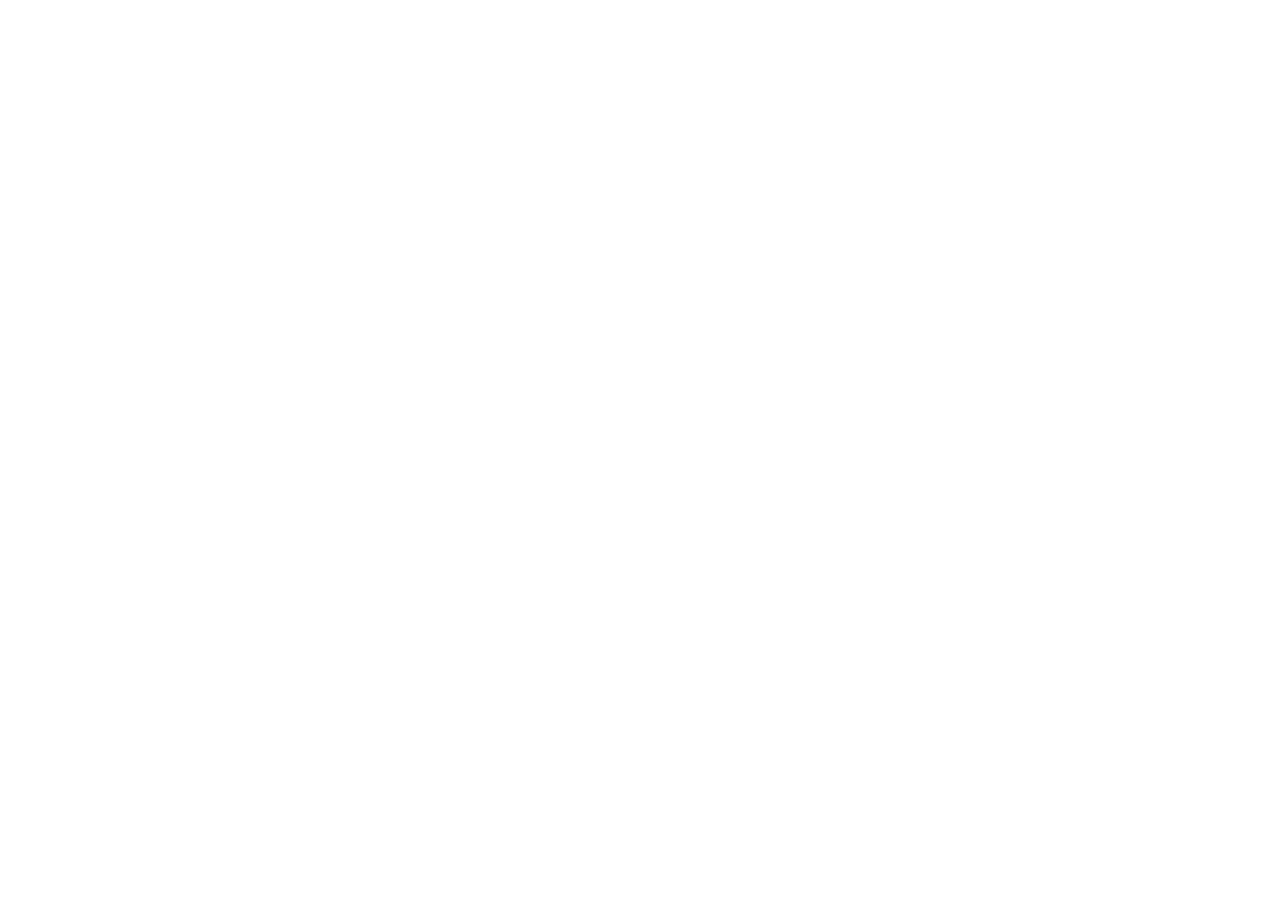
==== header/header.html @ 99941ca7 "a" ====
<!DOCTYPE html>
<html lang="en">
<head>
    <meta charset="UTF-8">
    <meta http-equiv="X-UA-Compatible" content="IE=edge">
    <meta name="viewport" content="width=device-width, initial-scale=1.0">
    <title>Document</title>
</head>
<header>
    <div id="header">
        
    </div>
</header>
<br>
<body>
    
</body>
</html>
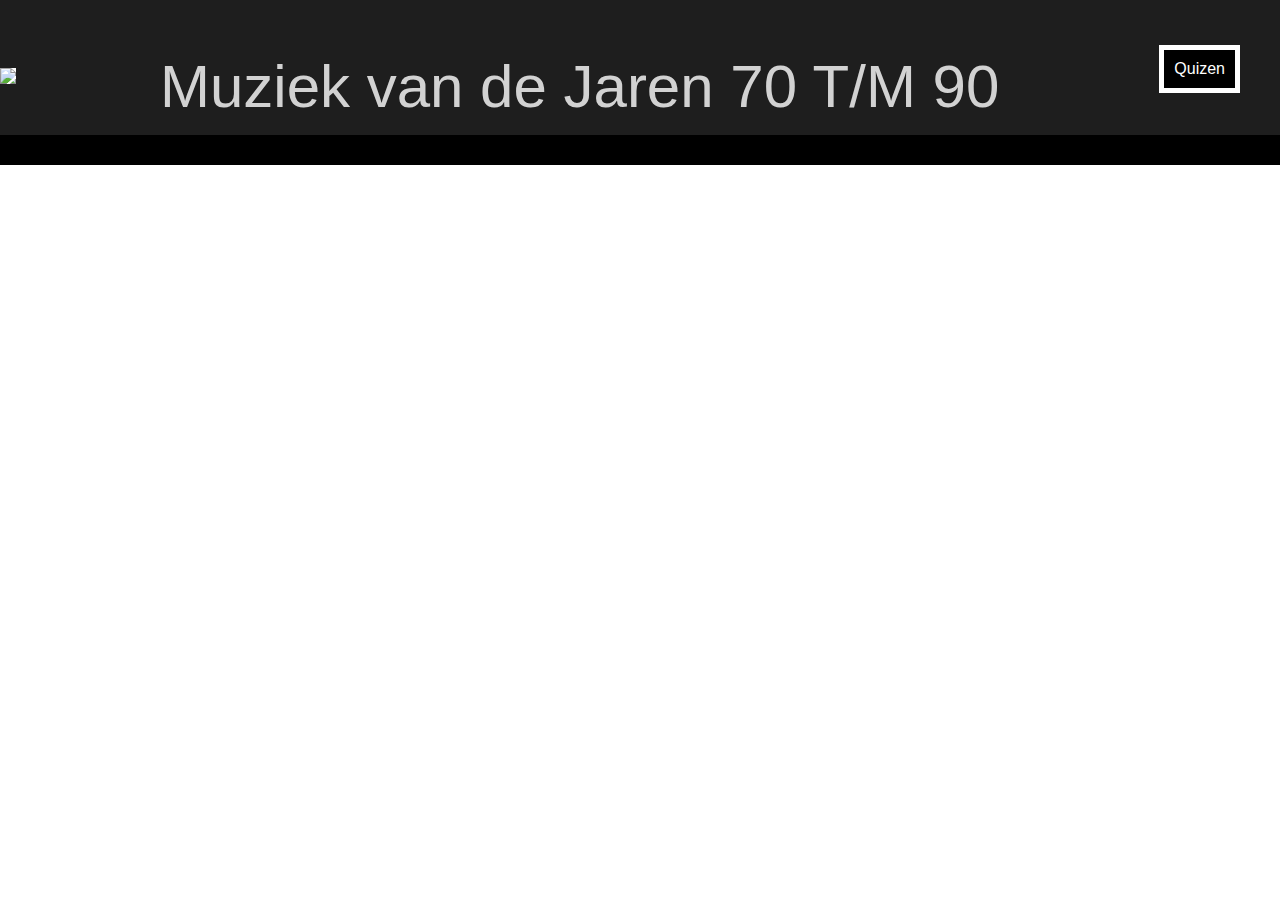
==== commit eddeb2dd: "made the header" ====
--- a/header/header.html
+++ b/header/header.html
@@ -4,11 +4,19 @@
     <meta charset="UTF-8">
     <meta http-equiv="X-UA-Compatible" content="IE=edge">
     <meta name="viewport" content="width=device-width, initial-scale=1.0">
+
+    <link rel="stylesheet" href="header.css">
+
     <title>Document</title>
 </head>
 <header>
     <div id="header">
-        
+        <img src="#" id="logo">
+        <div id="navbut">
+            Quizen
+
+        </div>
+        <p id="navtitel">Muziek van de Jaren 70 T/M 90</p>
     </div>
 </header>
 <br>
--- a/header/header.css
+++ b/header/header.css
@@ -0,0 +1,45 @@
+*{
+    margin: 0;
+}
+
+#header {
+    height: 15vh;
+    width: 100vw;
+    background-color: rgb(30, 30, 30);
+    border-bottom: 30px solid black;
+
+    position: fixed;
+    
+}
+
+#logo {
+    background-color: white;
+    margin-top: 7.5vh;
+    
+}
+
+#navtitel {
+    color: rgb(210, 210, 210);
+    font-family:Arial, Helvetica, sans-serif;
+    width: 100vw;
+    margin-top: -4vh;
+    text-align: center;
+    font-size: 60px;
+}
+
+#navbut {
+    border: solid 5px white;
+    background-color: black;
+    font-family:Arial, Helvetica, sans-serif;
+    color: white;
+    padding: 10px;
+    height: 2vh;
+    width: min-content;
+    float: right;
+    
+    margin-top: 5vh;
+    margin-right: 40px;
+
+    top: 0px;
+    left: 0px;
+}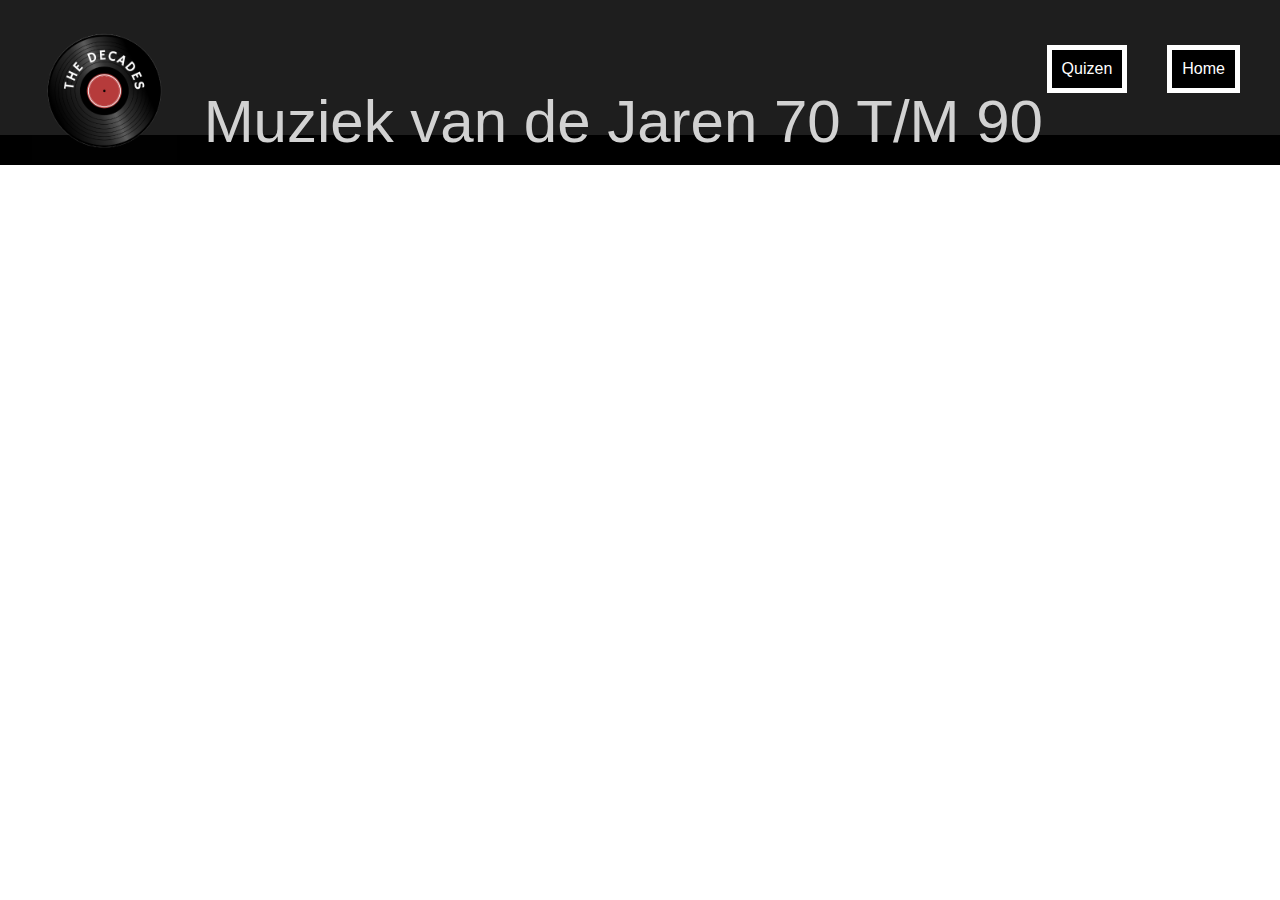
==== commit d43adb97: "aanpassing :)" ====
--- a/header/header.html
+++ b/header/header.html
@@ -11,10 +11,13 @@
 </head>
 <header>
     <div id="header">
-        <img src="#" id="logo">
+        <img src="img/My project.png" id="logo">
+        <a href="../home/index.html">
+        <div id="nafbut">
+            Home
+        </div></a>
         <div id="navbut">
             Quizen
-
         </div>
         <p id="navtitel">Muziek van de Jaren 70 T/M 90</p>
     </div>
--- a/header/header.css
+++ b/header/header.css
@@ -13,8 +13,8 @@
 }
 
 #logo {
-    background-color: white;
-    margin-top: 7.5vh;
+    width: 200px;
+    
     
 }
 
@@ -22,9 +22,27 @@
     color: rgb(210, 210, 210);
     font-family:Arial, Helvetica, sans-serif;
     width: 100vw;
-    margin-top: -4vh;
+    margin-top: -13vh;
     text-align: center;
     font-size: 60px;
+    margin-left: 200px;
+}
+
+#nafbut {
+    border: solid 5px white;
+    background-color: black;
+    font-family:Arial, Helvetica, sans-serif;
+    color: white;
+    padding: 10px;
+    height: 2vh;
+    width: min-content;
+    float: right;
+    
+    margin-top: 5vh;
+    margin-right: 40px;
+
+    top: 0px;
+    left: 0px;
 }
 
 #navbut {
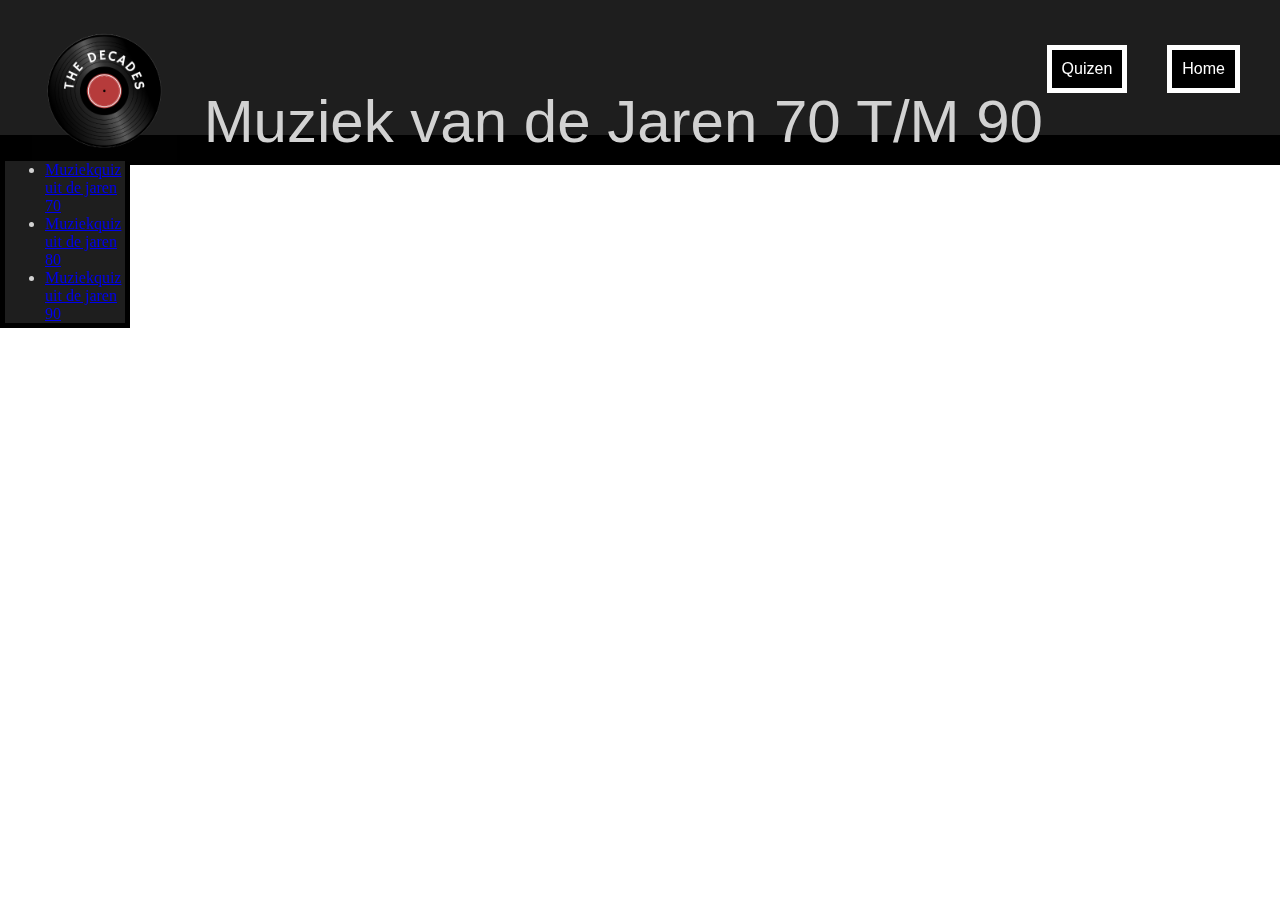
==== commit bb750017: "begin dropdown" ====
--- a/header/header.html
+++ b/header/header.html
@@ -20,6 +20,16 @@
             Quizen
         </div>
         <p id="navtitel">Muziek van de Jaren 70 T/M 90</p>
+
+        <div id="Quizen">
+            <ul>
+                <li><a href="#">Muziekquiz uit de jaren 70</a></li>
+                <li><a href="#">Muziekquiz uit de jaren 80</a></li>
+                <li><a href="#">Muziekquiz uit de jaren 90</a></li>
+                
+            </ul>
+
+        </div>
     </div>
 </header>
 <br>
--- a/header/header.css
+++ b/header/header.css
@@ -7,7 +7,6 @@
     width: 100vw;
     background-color: rgb(30, 30, 30);
     border-bottom: 30px solid black;
-
     position: fixed;
     
 }
@@ -60,4 +59,14 @@
 
     top: 0px;
     left: 0px;
-}+}
+
+#Quizen {
+    background-color:rgb(30, 30, 30) ;
+    color: rgb(210, 210, 210);
+    border: 5px solid black;
+    width: 120px;
+    font-style: normal;
+}
+
+
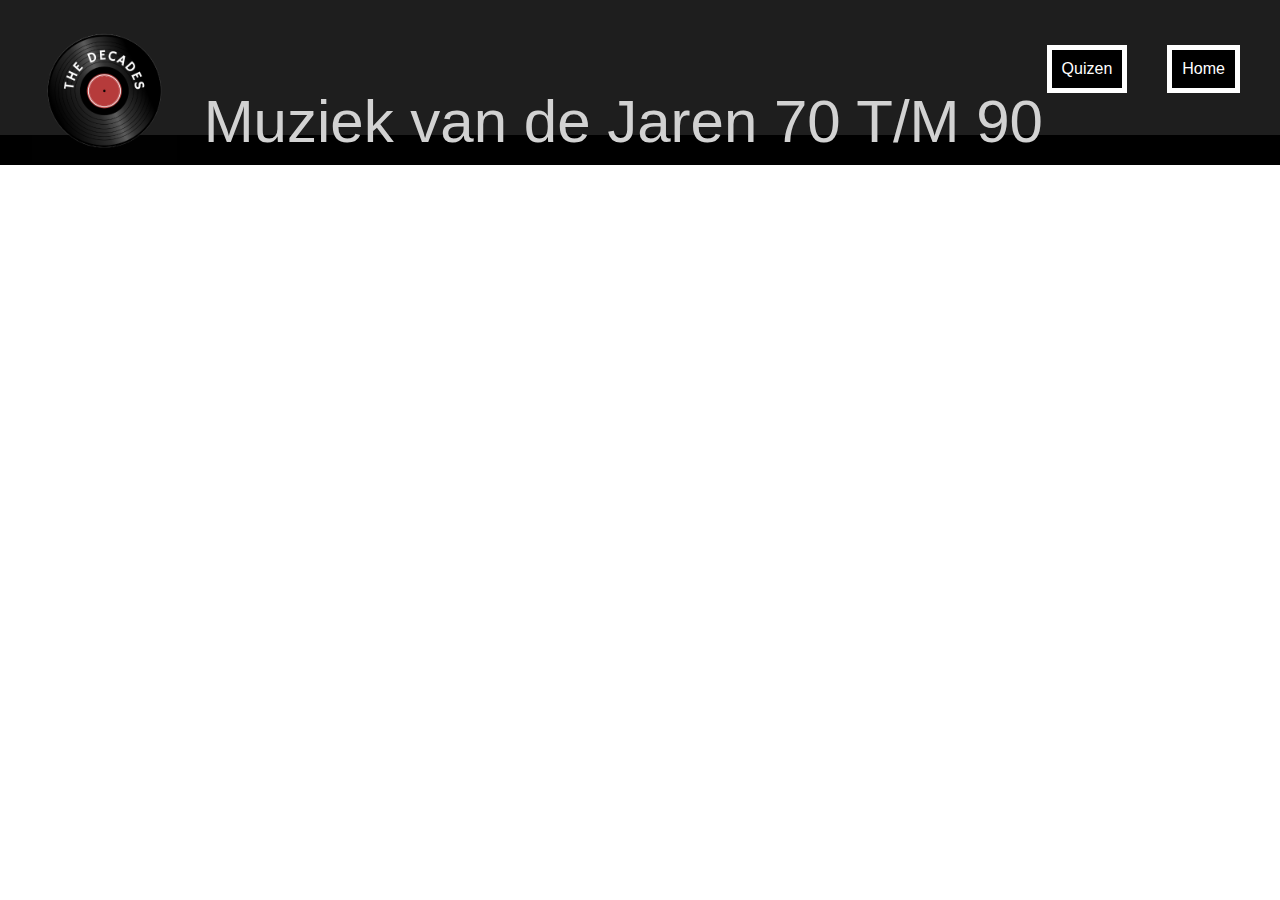
==== commit d833fad2: "drop down werkt yay" ====
--- a/header/header.html
+++ b/header/header.html
@@ -18,18 +18,25 @@
         </div></a>
         <div id="navbut">
             Quizen
-        </div>
-        <p id="navtitel">Muziek van de Jaren 70 T/M 90</p>
-
-        <div id="Quizen">
+            <br>
+            
+            <div id="Quizen">
             <ul>
                 <li><a href="#">Muziekquiz uit de jaren 70</a></li>
+                <br>
+            
                 <li><a href="#">Muziekquiz uit de jaren 80</a></li>
+                <br>
+                
                 <li><a href="#">Muziekquiz uit de jaren 90</a></li>
                 
             </ul>
 
         </div>
+        </div>
+        <p id="navtitel">Muziek van de Jaren 70 T/M 90</p>
+
+        
     </div>
 </header>
 <br>
--- a/header/header.css
+++ b/header/header.css
@@ -62,11 +62,25 @@
 }
 
 #Quizen {
+    display: none;
     background-color:rgb(30, 30, 30) ;
     color: rgb(210, 210, 210);
     border: 5px solid black;
-    width: 120px;
+    width: 180px;
     font-style: normal;
+    float: right;
+    padding-top: 10px;
+    padding-bottom: 10px;
+    position: absolute;
+    margin-top: 20px;
+    margin-left: -16px;
 }
 
+#Quizen, a:link, a:visited {
+    color: rgb(210, 210, 210);
+}
 
+#navbut:hover #Quizen{
+    display: block;
+}
+
